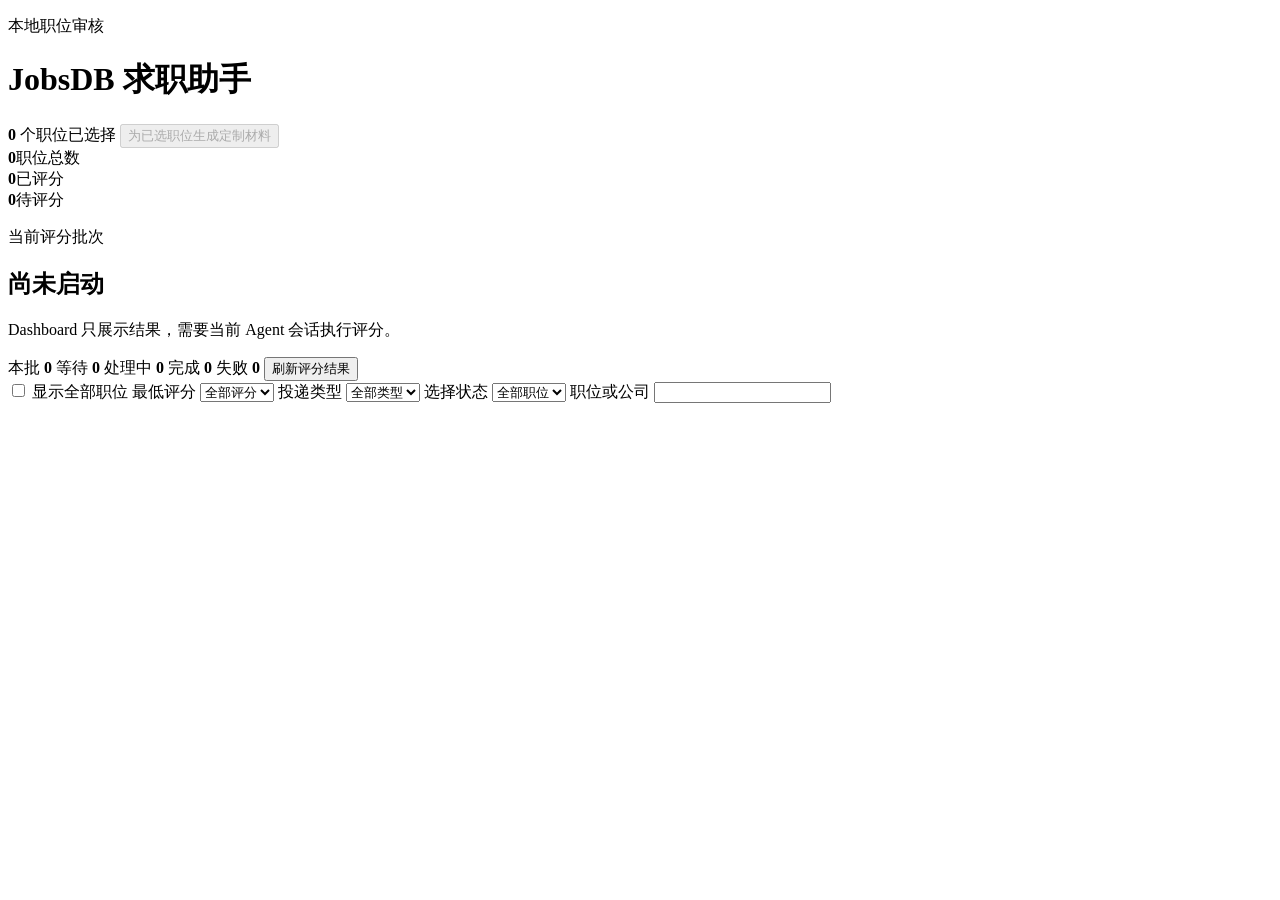
==== src/dashboard/templates/index.html @ cca9f063 "feat: add tailored material preview and review UI" ====
<!doctype html>
<html lang="zh-CN">
  <head>
    <meta charset="utf-8">
    <meta name="viewport" content="width=device-width, initial-scale=1">
    <title>JobsDB 求职助手</title>
    <link rel="stylesheet" href="/static/dashboard.css">
    <script src="/static/dashboard.js" defer></script>
  </head>
  <body>
    <main class="shell">
      <header class="page-header">
        <div>
          <p class="eyebrow">本地职位审核</p>
          <h1>JobsDB 求职助手</h1>
        </div>
        <div class="selected-summary">
          <strong id="selected-count">0</strong>
          <span>个职位已选择</span>
          <button id="generate-materials" type="button" class="primary" disabled>
            为已选职位生成定制材料
          </button>
        </div>
      </header>

      <section class="summary-grid" aria-label="职位汇总">
        <div><strong id="total-count">0</strong><span>职位总数</span></div>
        <div><strong id="evaluated-count">0</strong><span>已评分</span></div>
        <div><strong id="pending-count">0</strong><span>待评分</span></div>
      </section>

      <section id="evaluation-progress" class="progress-panel" aria-label="评分进度">
        <div>
          <p class="eyebrow">当前评分批次</p>
          <h2 id="progress-status">尚未启动</h2>
          <p id="progress-note" class="muted">Dashboard 只展示结果，需要当前 Agent 会话执行评分。</p>
        </div>
        <div class="progress-counts">
          <span>本批 <strong id="progress-total">0</strong></span>
          <span>等待 <strong id="progress-queued">0</strong></span>
          <span>处理中 <strong id="progress-running">0</strong></span>
          <span>完成 <strong id="progress-completed">0</strong></span>
          <span>失败 <strong id="progress-failed">0</strong></span>
          <button id="refresh-results" type="button">刷新评分结果</button>
        </div>
      </section>

      <section class="filters" aria-label="职位筛选">
        <label class="toggle">
          <input id="show-filter" type="checkbox">
          <span>显示全部职位</span>
        </label>
        <label>
          最低评分
          <select id="score-filter">
            <option value="">全部评分</option>
            <option value="4.5">4.5+</option>
            <option value="4">4.0+</option>
            <option value="3">3.0+</option>
          </select>
        </label>
        <label>
          投递类型
          <select id="type-filter">
            <option value="">全部类型</option>
            <option value="quick_apply">快捷投递</option>
            <option value="apply">外部投递</option>
          </select>
        </label>
        <label>
          选择状态
          <select id="selection-filter">
            <option value="">全部职位</option>
            <option value="true">已选择</option>
            <option value="false">未选择</option>
          </select>
        </label>
        <label class="search-filter">
          职位或公司
          <input id="query-filter" type="search" autocomplete="off">
        </label>
      </section>

      <p id="dashboard-error" class="error" role="alert" hidden></p>
      <p id="dashboard-status" class="sr-only" aria-live="polite"></p>
      <section id="material-batch-status" class="material-batch" hidden>
        <strong>材料生成任务已创建</strong>
        <span id="material-batch-note"></span>
      </section>
      <section id="job-list" class="job-list" aria-label="职位列表"></section>

      <dialog id="apply-confirmation">
        <form method="dialog">
          <h2>快捷投递确认</h2>
          <p id="confirmation-job"></p>
          <ul>
            <li>使用 JobsDB 当前设置的默认简历。</li>
            <li>不修改或上传新简历。</li>
            <li>不附求职信。</li>
            <li>提交后无法通过本系统撤回。</li>
          </ul>
          <div class="dialog-actions">
            <button value="cancel">取消</button>
            <button id="confirm-apply" value="confirm" class="primary">
              确认投递
            </button>
          </div>
        </form>
      </dialog>

      <template id="future-actions">
        <button>使用默认简历直接投递</button>
        <a>打开职位并人工投递</a>
        <button>为已选职位生成定制材料</button>
      </template>
    </main>
  </body>
</html>
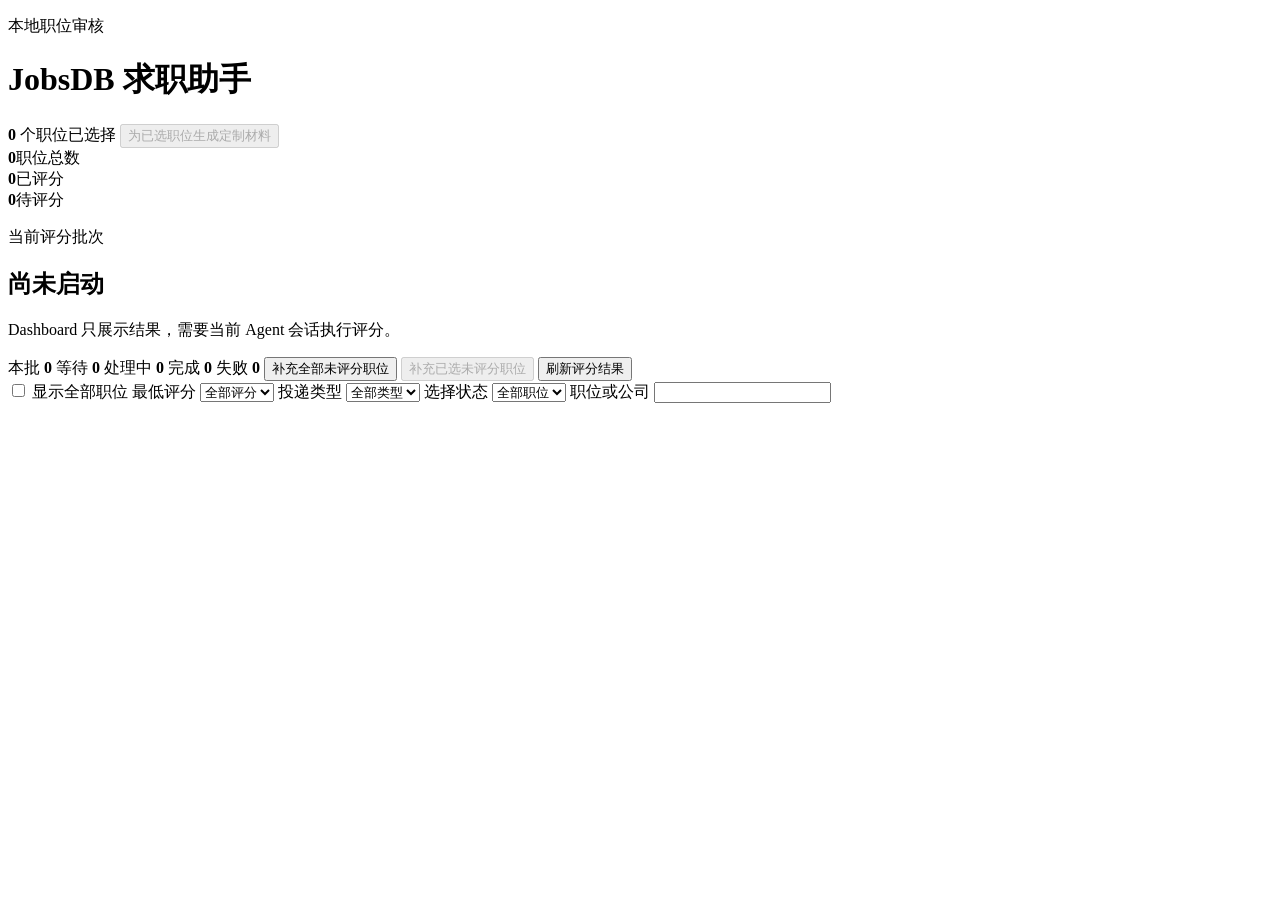
==== commit 68d34c55: "feat: add evaluation backfill controls" ====
--- a/src/dashboard/templates/index.html
+++ b/src/dashboard/templates/index.html
@@ -41,6 +41,12 @@
           <span>处理中 <strong id="progress-running">0</strong></span>
           <span>完成 <strong id="progress-completed">0</strong></span>
           <span>失败 <strong id="progress-failed">0</strong></span>
+          <button id="backfill-all-evaluations" type="button">
+            补充全部未评分职位
+          </button>
+          <button id="backfill-selected-evaluations" type="button" disabled>
+            补充已选未评分职位
+          </button>
           <button id="refresh-results" type="button">刷新评分结果</button>
         </div>
       </section>
@@ -112,6 +118,9 @@
         <button>使用默认简历直接投递</button>
         <a>打开职位并人工投递</a>
         <button>为已选职位生成定制材料</button>
+        <button>使用已批准材料准备申请</button>
+        <button>确认并提交申请</button>
+        <button>下载定制简历并人工投递</button>
       </template>
     </main>
   </body>
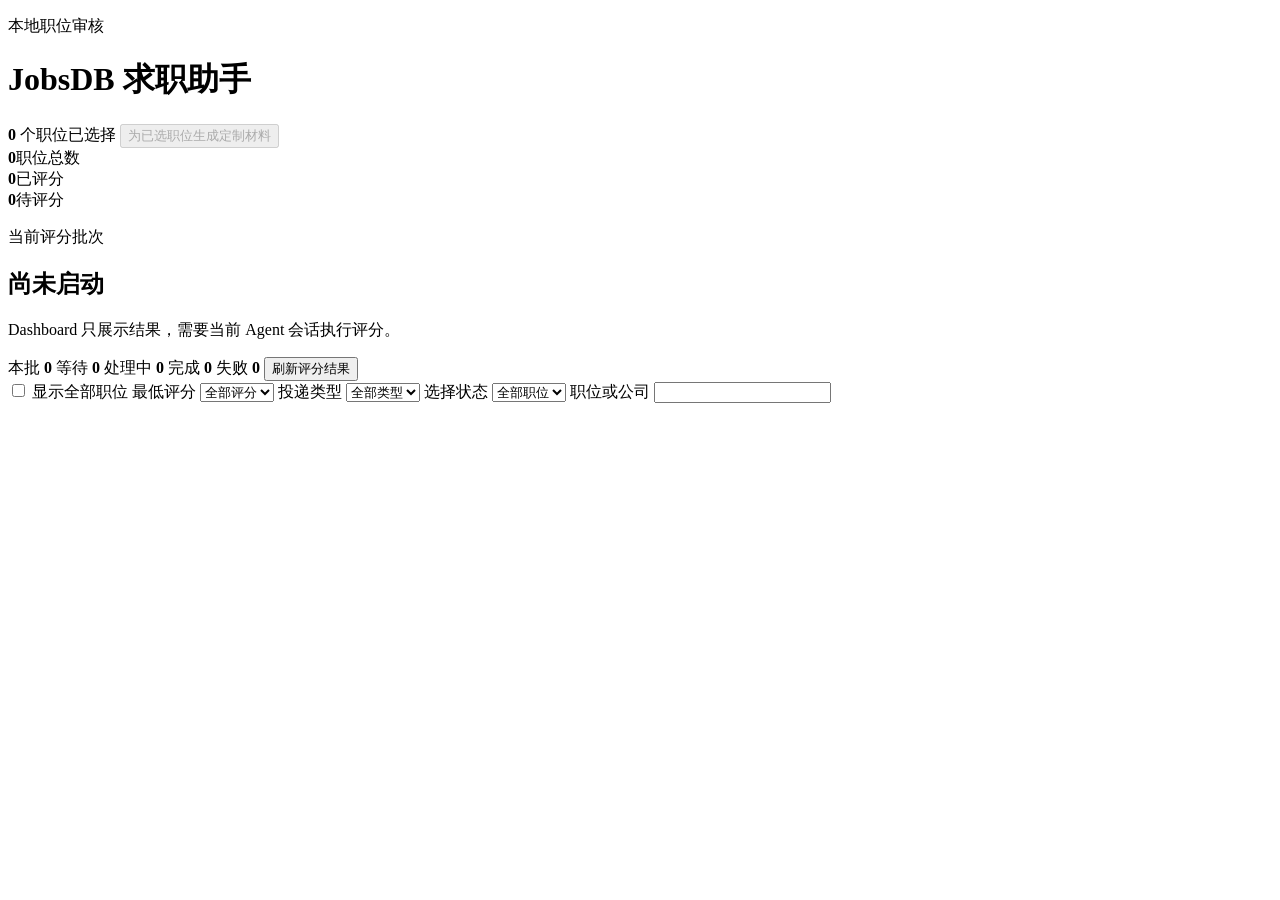
==== commit 7e0cec40: "revert: remove dashboard evaluation backfill controls" ====
--- a/src/dashboard/templates/index.html
+++ b/src/dashboard/templates/index.html
@@ -41,12 +41,6 @@
           <span>处理中 <strong id="progress-running">0</strong></span>
           <span>完成 <strong id="progress-completed">0</strong></span>
           <span>失败 <strong id="progress-failed">0</strong></span>
-          <button id="backfill-all-evaluations" type="button">
-            补充全部未评分职位
-          </button>
-          <button id="backfill-selected-evaluations" type="button" disabled>
-            补充已选未评分职位
-          </button>
           <button id="refresh-results" type="button">刷新评分结果</button>
         </div>
       </section>
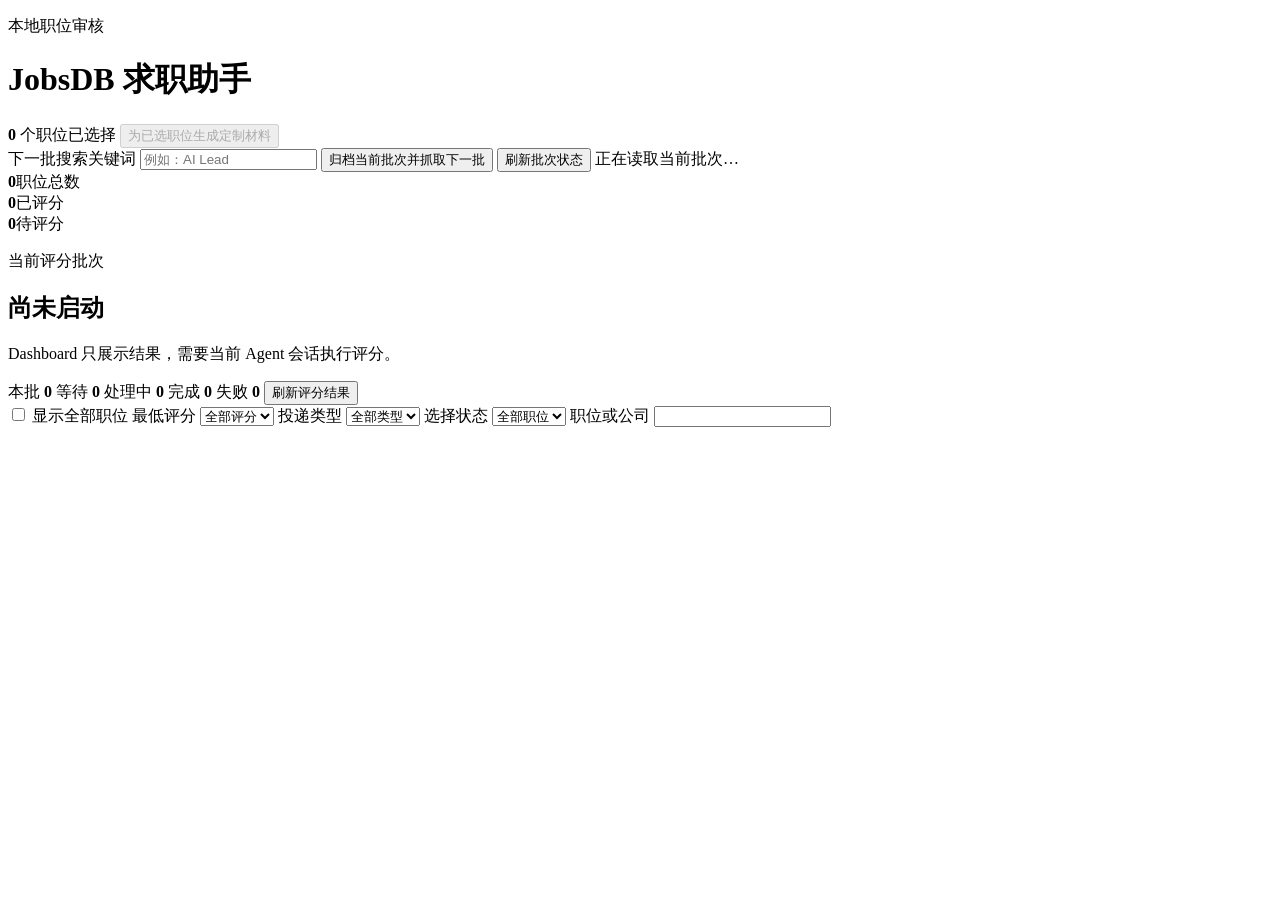
==== commit 693ff828: "feat: manage job batches from dashboard" ====
--- a/src/dashboard/templates/index.html
+++ b/src/dashboard/templates/index.html
@@ -22,6 +22,18 @@
           </button>
         </div>
       </header>
+
+      <section class="batch-controls" aria-label="职位批次">
+        <label>
+          下一批搜索关键词
+          <input id="next-batch-keyword" type="search" autocomplete="off" placeholder="例如：AI Lead">
+        </label>
+        <button id="archive-and-discover" type="button" class="primary">
+          归档当前批次并抓取下一批
+        </button>
+        <button id="refresh-batch-status" type="button">刷新批次状态</button>
+        <span id="batch-status" class="muted">正在读取当前批次…</span>
+      </section>
 
       <section class="summary-grid" aria-label="职位汇总">
         <div><strong id="total-count">0</strong><span>职位总数</span></div>
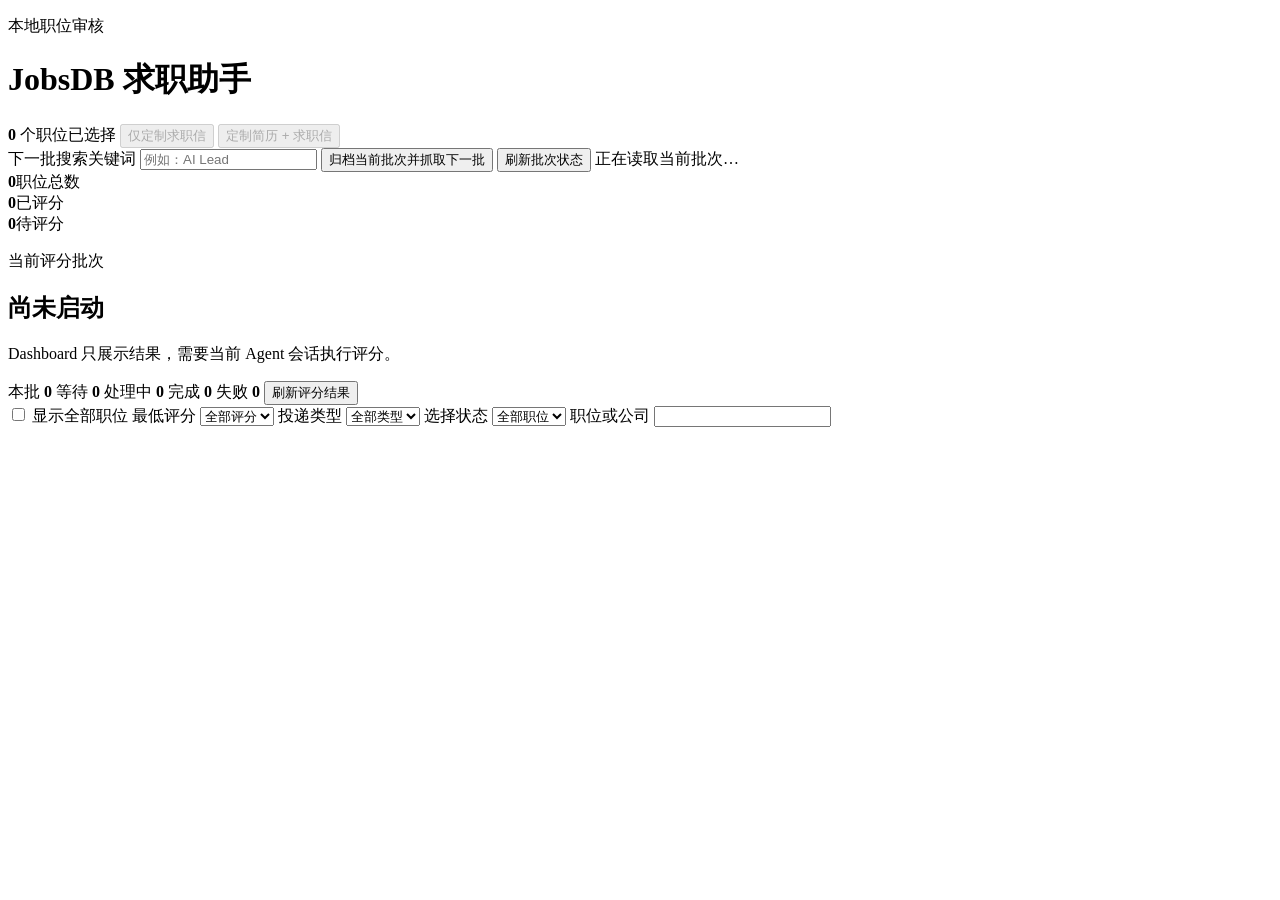
==== commit 5c1cabe4: "feat: split Dashboard material actions" ====
--- a/src/dashboard/templates/index.html
+++ b/src/dashboard/templates/index.html
@@ -5,7 +5,7 @@
     <meta name="viewport" content="width=device-width, initial-scale=1">
     <title>JobsDB 求职助手</title>
     <link rel="stylesheet" href="/static/dashboard.css">
-    <script src="/static/dashboard.js" defer></script>
+    <script src="/static/dashboard.js?v=0.6.0-material-modes" defer></script>
   </head>
   <body>
     <main class="shell">
@@ -17,8 +17,11 @@
         <div class="selected-summary">
           <strong id="selected-count">0</strong>
           <span>个职位已选择</span>
-          <button id="generate-materials" type="button" class="primary" disabled>
-            为已选职位生成定制材料
+          <button id="generate-cover-letters" type="button" disabled>
+            仅定制求职信
+          </button>
+          <button id="generate-full-materials" type="button" class="primary" disabled>
+            定制简历 + 求职信
           </button>
         </div>
       </header>
@@ -123,7 +126,8 @@
       <template id="future-actions">
         <button>使用默认简历直接投递</button>
         <a>打开职位并人工投递</a>
-        <button>为已选职位生成定制材料</button>
+        <button>仅定制求职信</button>
+        <button>定制简历 + 求职信</button>
         <button>使用已批准材料准备申请</button>
         <button>确认并提交申请</button>
         <button>下载定制简历并人工投递</button>
